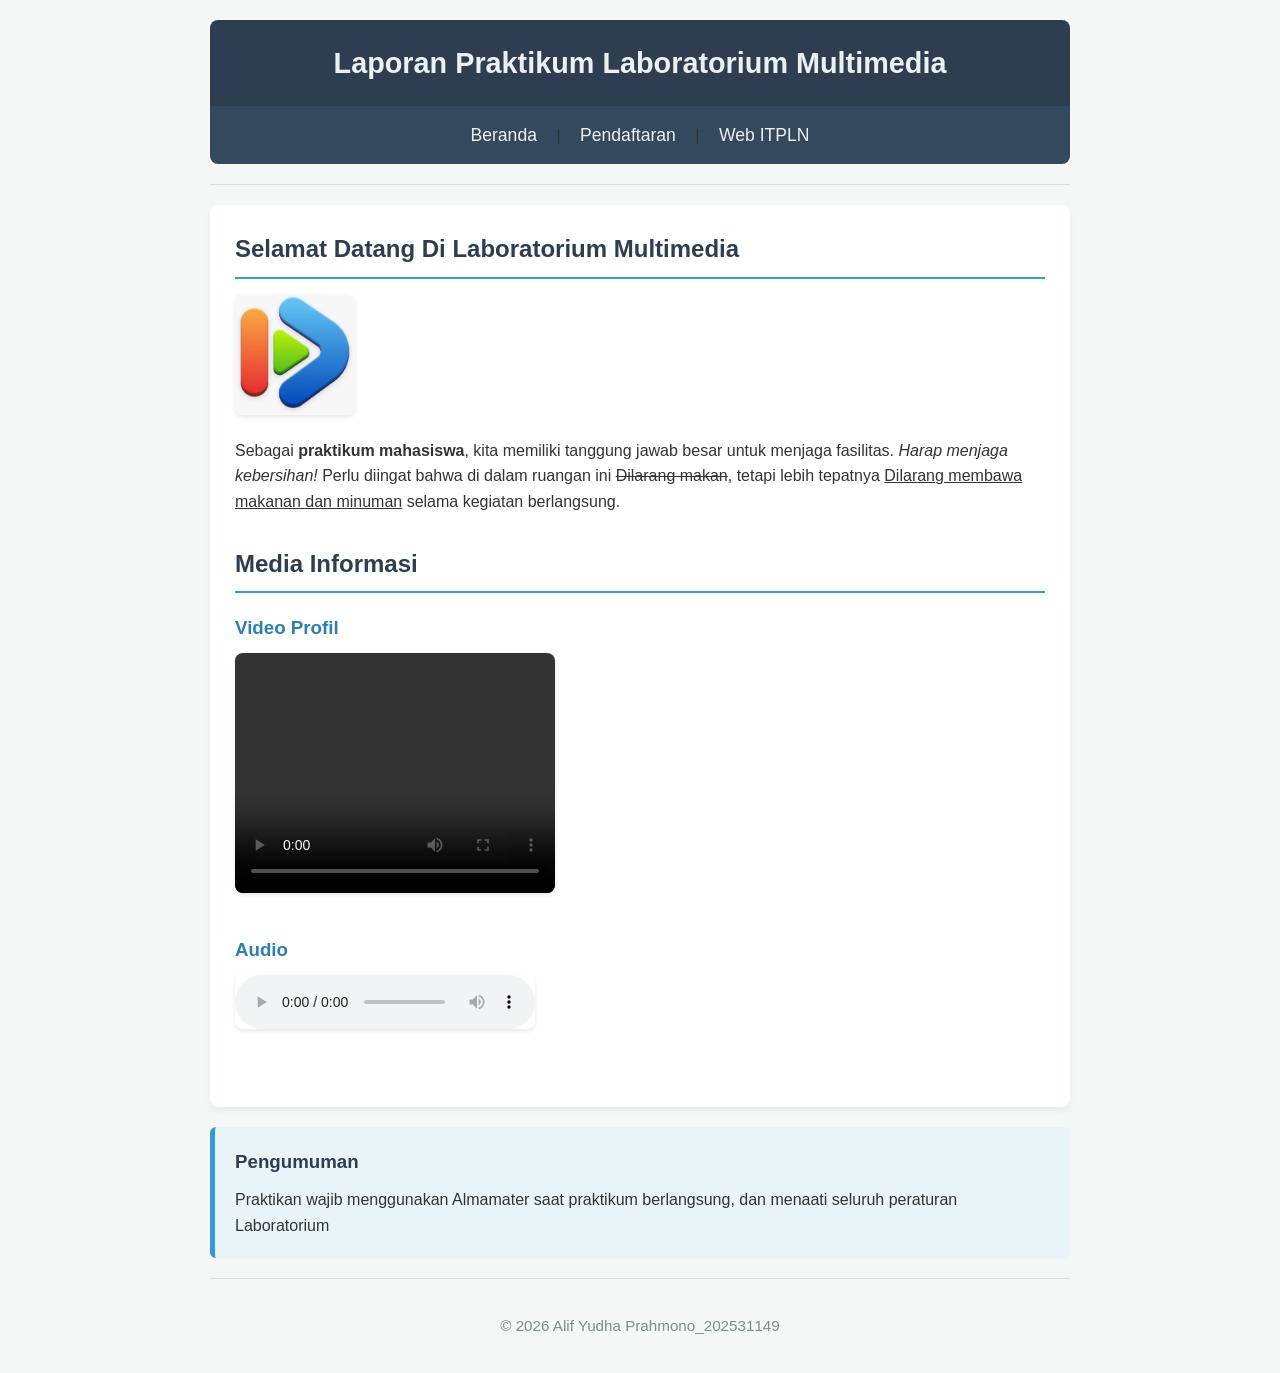
==== index.html @ 1945d4cf "New File HTML, LOGO, CSS" ====
<!DOCTYPE html>
<html lang="id">
<head>
    <meta charset="UTF-8">
    <link rel="stylesheet" href="style.css">
    <link rel="icon" href="LOGO_LABORATORIUM_MULTIMEDIA_NEW 1 (1).jpg" type="image/png">
    <title>Laprak 1 Lab Multi Beranda</title>
</head>
<body>

    <header>
        <h1>Laporan Praktikum Laboratorium Multimedia</h1>
    </header>

    <nav>
        <a href="index.html">Beranda</a> |
        <a href="pendaftaran.html">Pendaftaran</a> |
        <a href="https://itpln.ac.id" target="ITPLN_WEB">Web ITPLN</a>
    </nav>

    <hr>

    <main>
        <article>
            <h2>Selamat Datang Di Laboratorium Multimedia</h2>
            <img src="LOGO_LABORATORIUM_MULTIMEDIA_NEW 1 (1).jpg" alt="Logo Lab" width="120">
            <p>
                Sebagai <strong>praktikum mahasiswa</strong>, kita memiliki tanggung jawab besar untuk menjaga fasilitas. 
                <em>Harap menjaga kebersihan!</em> Perlu diingat bahwa di dalam ruangan ini <del>Dilarang makan</del>, 
                tetapi lebih tepatnya <ins>Dilarang membawa makanan dan minuman</ins> selama kegiatan berlangsung.
            </p>
        </article>

        <article>
            <h2>Media Informasi</h2>
            
            <h3>Video Profil</h3>
            <video src="video.mp4" type="video/mp4" width="320" height="240" controls>
                Browser Anda tidak mendukung tag video.
            </video>

            <h3>Audio</h3>
            <!-- Gunakan audio "Sunroof - Nicky Youre, Dazy" sesuai ketentuan -->
            <audio src="audio.mp3" type="audio/mpeg" controls>
                Browser Anda tidak mendukung tag audio.
            </audio>
        </article>
    </main>

    <aside>
        <h3>Pengumuman</h3>
        <p>Praktikan wajib menggunakan Almamater saat praktikum berlangsung, dan menaati seluruh peraturan Laboratorium</p>
    </aside>

    <hr>

    <footer>
        &copy; 2026 Alif Yudha Prahmono_202531149
    </footer>

</body>
</html>
---- style.css ----
/* =========================================
   RESET & PENGATURAN UMUM
   ========================================= */
* {
    box-sizing: border-box;
    margin: 0;
    padding: 0;
}

body {
    font-family: 'Segoe UI', Tahoma, Geneva, Verdana, sans-serif;
    line-height: 1.6;
    background-color: #f4f7f6; /* Warna latar abu-abu terang yang bersih */
    color: #333;
    max-width: 900px;
    margin: 0 auto; /* Membuat konten berada di tengah */
    padding: 20px;
}

/* =========================================
   HEADER & NAVIGASI
   ========================================= */
header {
    background-color: #2c3e50;
    color: #ecf0f1;
    padding: 20px;
    text-align: center;
    border-radius: 8px 8px 0 0;
}

header h1 {
    font-size: 1.8rem;
}

nav {
    background-color: #34495e;
    padding: 15px;
    text-align: center;
    border-radius: 0 0 8px 8px;
    margin-bottom: 20px;
}

nav a {
    color: #ecf0f1;
    text-decoration: none;
    margin: 0 15px;
    font-weight: 500;
    font-size: 1.1rem;
    transition: color 0.3s ease;
}

nav a:hover {
    color: #3498db; /* Efek hover biru cerah */
}

hr {
    border: 0;
    height: 1px;
    background-color: #dcdcdc;
    margin: 20px 0;
}

/* =========================================
   LAYOUT KONTEN (INDEX.HTML)
   ========================================= */
main {
    background: #ffffff;
    padding: 25px;
    border-radius: 8px;
    box-shadow: 0 4px 6px rgba(0,0,0,0.05); /* Bayangan lembut untuk efek kartu */
    margin-bottom: 20px;
}

article {
    margin-bottom: 30px;
}

article h2 {
    color: #2c3e50;
    border-bottom: 2px solid #3498db;
    padding-bottom: 8px;
    margin-bottom: 15px;
}

h3 {
    color: #2980b9;
    margin-top: 20px;
    margin-bottom: 10px;
}

/* Elemen Media */
video, audio, img {
    max-width: 100%;
    border-radius: 8px;
    margin-bottom: 15px;
    box-shadow: 0 2px 4px rgba(0,0,0,0.1);
}

/* Panel Samping (Aside) */
aside {
    background: #e8f4f8; /* Latar biru sangat pucat untuk menonjolkan pengumuman */
    padding: 20px;
    border-left: 5px solid #3498db;
    border-radius: 6px;
    margin-bottom: 20px;
}

aside h3 {
    margin-top: 0;
    color: #2c3e50;
}

/* =========================================
   FORMULIR PENDAFTARAN (PENDAFTARAN.HTML)
   ========================================= */
form {
    background: #ffffff;
    padding: 30px;
    border-radius: 8px;
    box-shadow: 0 4px 6px rgba(0,0,0,0.05);
}

form h2 {
    text-align: center;
    color: #2c3e50;
    margin-bottom: 20px;
}

table {
    width: 100%;
    border-collapse: separate;
    border-spacing: 0 15px; /* Jarak antar baris form */
}

td {
    vertical-align: top;
    padding: 5px;
}

td:first-child {
    font-weight: 600;
    width: 30%;
    color: #2c3e50;
}

/* Styling untuk Input & Select */
input[type="text"],
input[type="password"],
input[type="number"],
input[type="date"],
select,
textarea {
    width: 100%;
    padding: 10px;
    border: 1px solid #ccc;
    border-radius: 5px;
    font-family: inherit;
    font-size: 1rem;
    transition: border-color 0.3s ease;
}

input[type="text"]:focus,
input[type="password"]:focus,
input[type="number"]:focus,
input[type="date"]:focus,
select:focus,
textarea:focus {
    border-color: #3498db; /* Border berubah biru saat diklik */
    outline: none;
}

/* Styling Tombol (Button) */
input[type="submit"],
input[type="reset"] {
    color: #ffffff;
    border: none;
    padding: 12px 20px;
    font-size: 1rem;
    font-weight: bold;
    cursor: pointer;
    border-radius: 5px;
    margin-right: 10px;
    transition: background-color 0.3s ease, transform 0.1s ease;
}

input[type="submit"] {
    background-color: #3498db;
}

input[type="submit"]:hover {
    background-color: #2980b9;
    transform: translateY(-2px); /* Efek tombol naik sedikit saat di-hover */
}

input[type="reset"] {
    background-color: #e74c3c;
}

input[type="reset"]:hover {
    background-color: #c0392b;
    transform: translateY(-2px);
}

/* =========================================
   FOOTER
   ========================================= */
footer {
    text-align: center;
    color: #7f8c8d;
    font-size: 0.95rem;
    padding: 15px 0;
    margin-top: 10px;
}
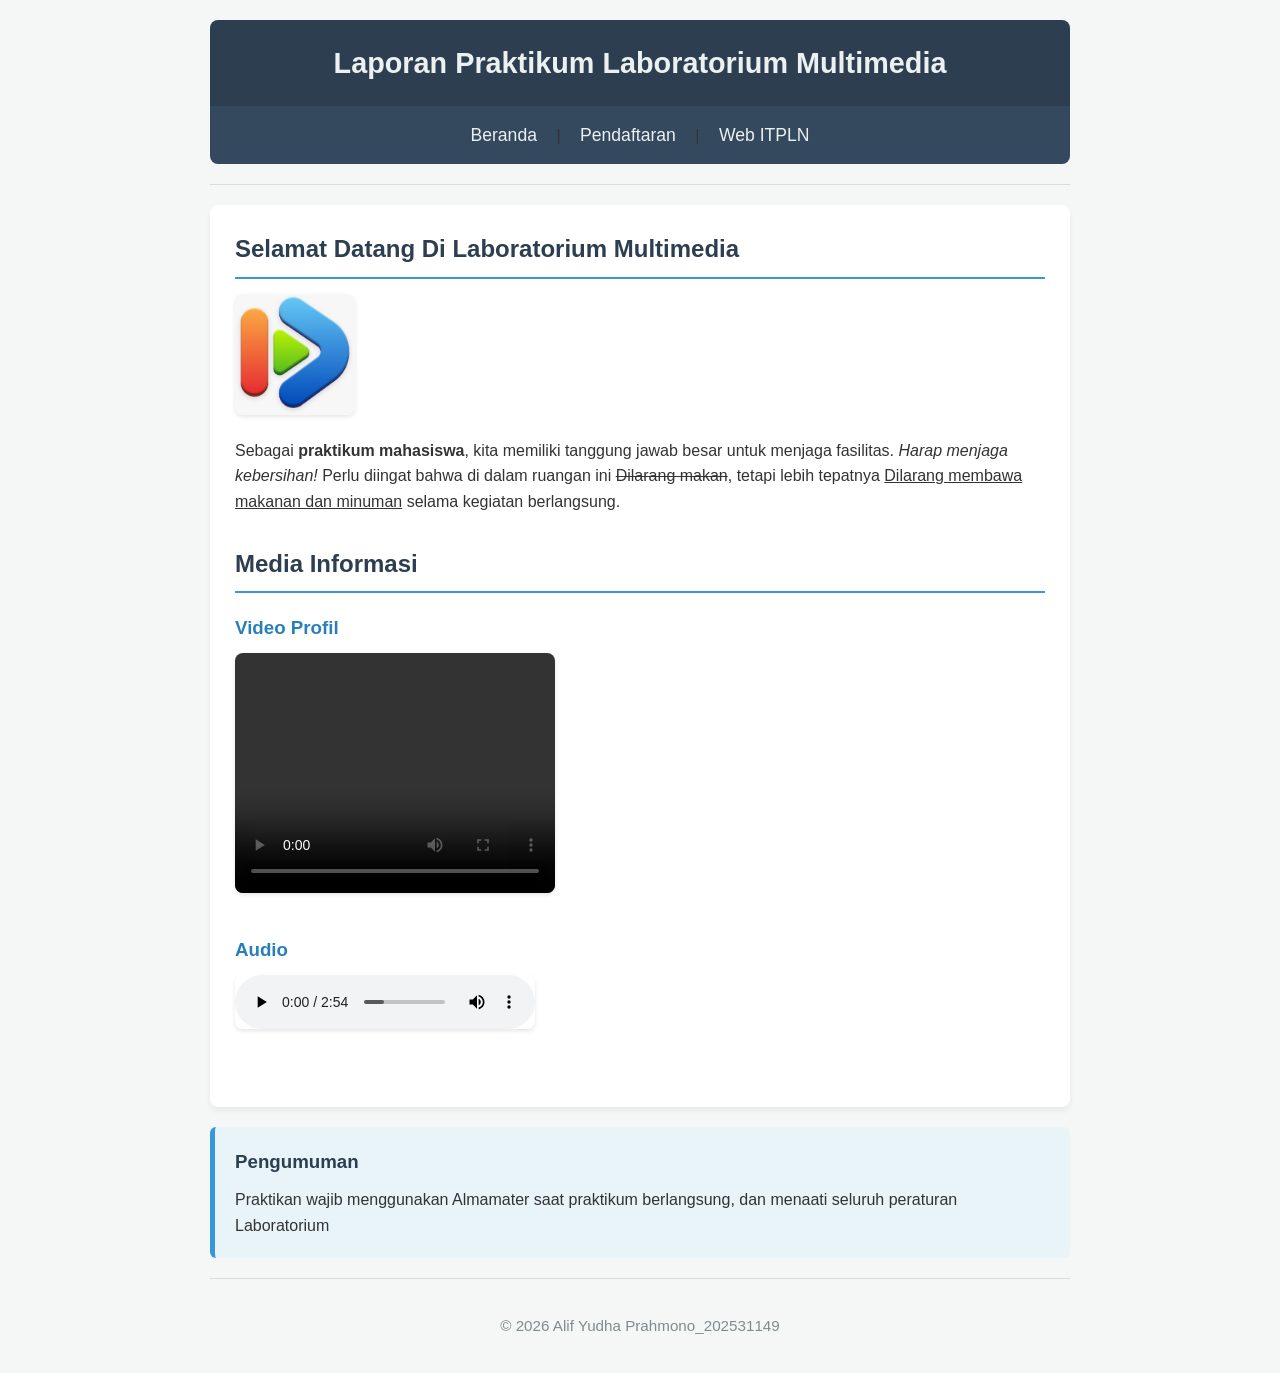
==== commit 3ecbe25e: "Audio & Fixed form Adding and Fixing" ====
--- a/index.html
+++ b/index.html
@@ -40,8 +40,8 @@
             </video>
 
             <h3>Audio</h3>
-            <!-- Gunakan audio "Sunroof - Nicky Youre, Dazy" sesuai ketentuan -->
-            <audio src="audio.mp3" type="audio/mpeg" controls>
+            <!-- Audio "Sunroof - Nicky Youre, Dazy" sesuai ketentuan -->
+            <audio src="Nicky Youre, dazy - Sunroof (Official Music Video).mp3" type="audio/mpeg" controls>
                 Browser Anda tidak mendukung tag audio.
             </audio>
         </article>
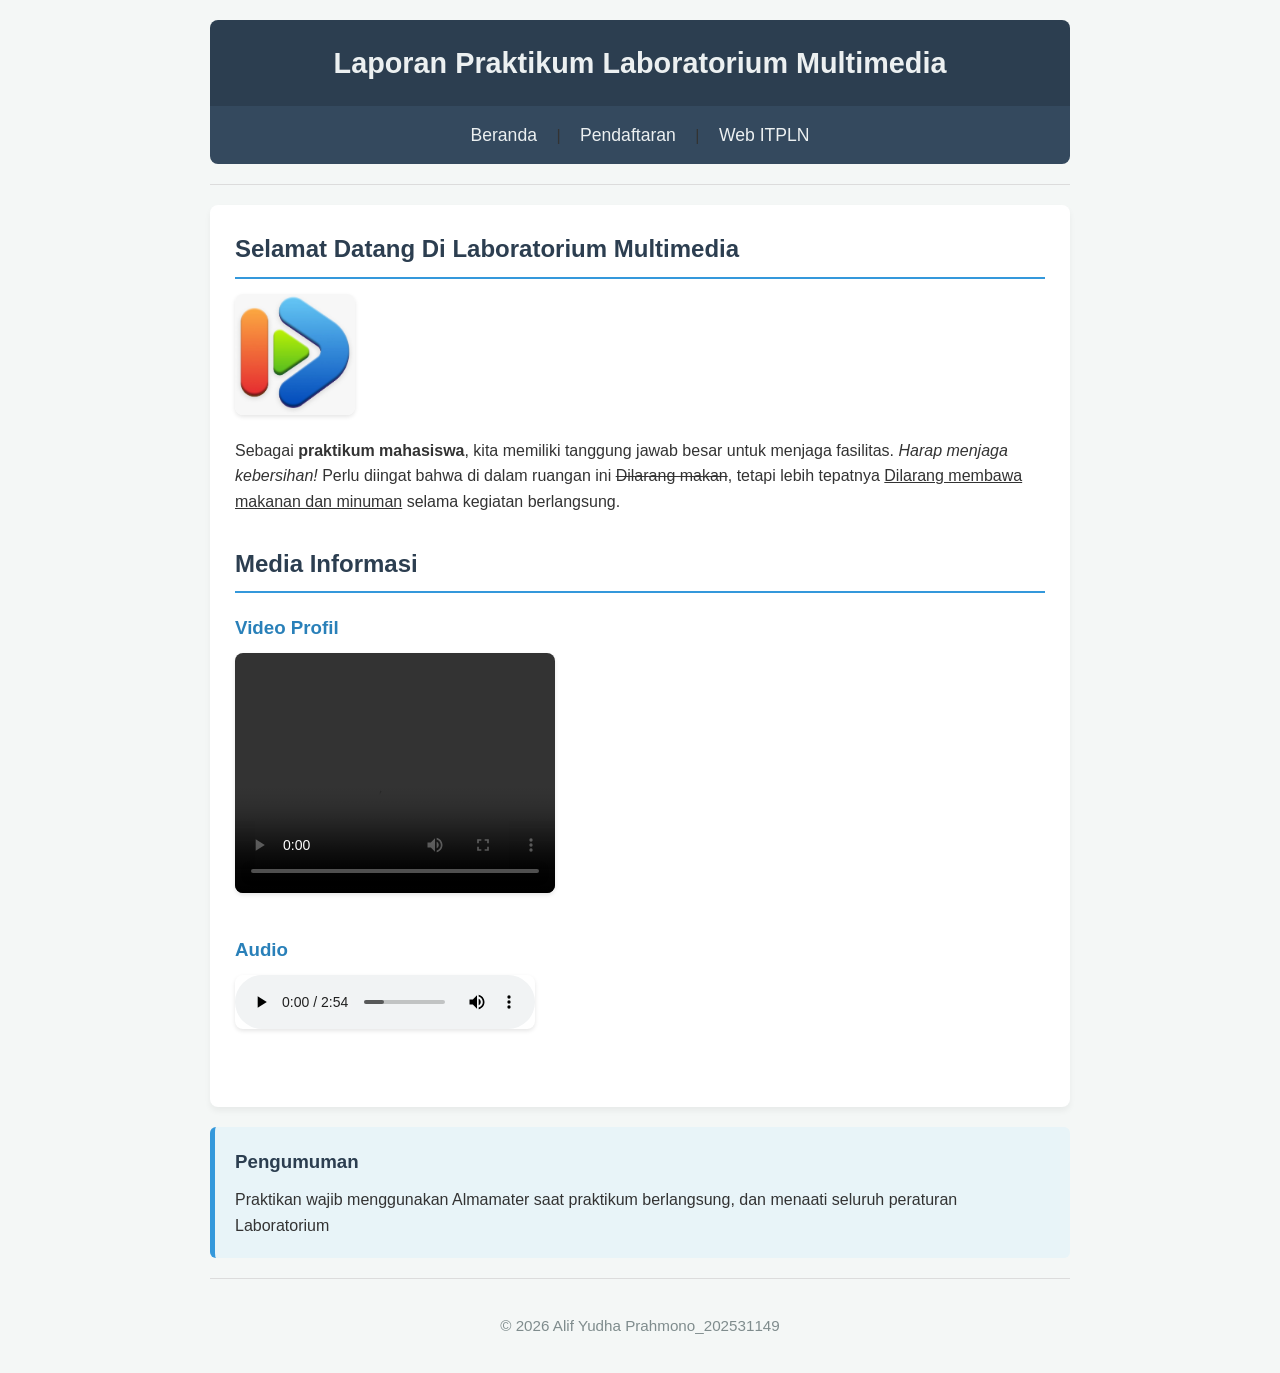
==== commit b9902c98: "Adding Asset Add Video asset in homepage" ====
--- a/index.html
+++ b/index.html
@@ -35,7 +35,7 @@
             <h2>Media Informasi</h2>
             
             <h3>Video Profil</h3>
-            <video src="video.mp4" type="video/mp4" width="320" height="240" controls>
+            <video src="index.html - 202531149_AlifYudhaPrahmono_D_Laprak1 - Visual Studio Code 2026-10-11 20-52-20.mp4" type="video/mp4" width="320" height="240" controls>
                 Browser Anda tidak mendukung tag video.
             </video>
 
